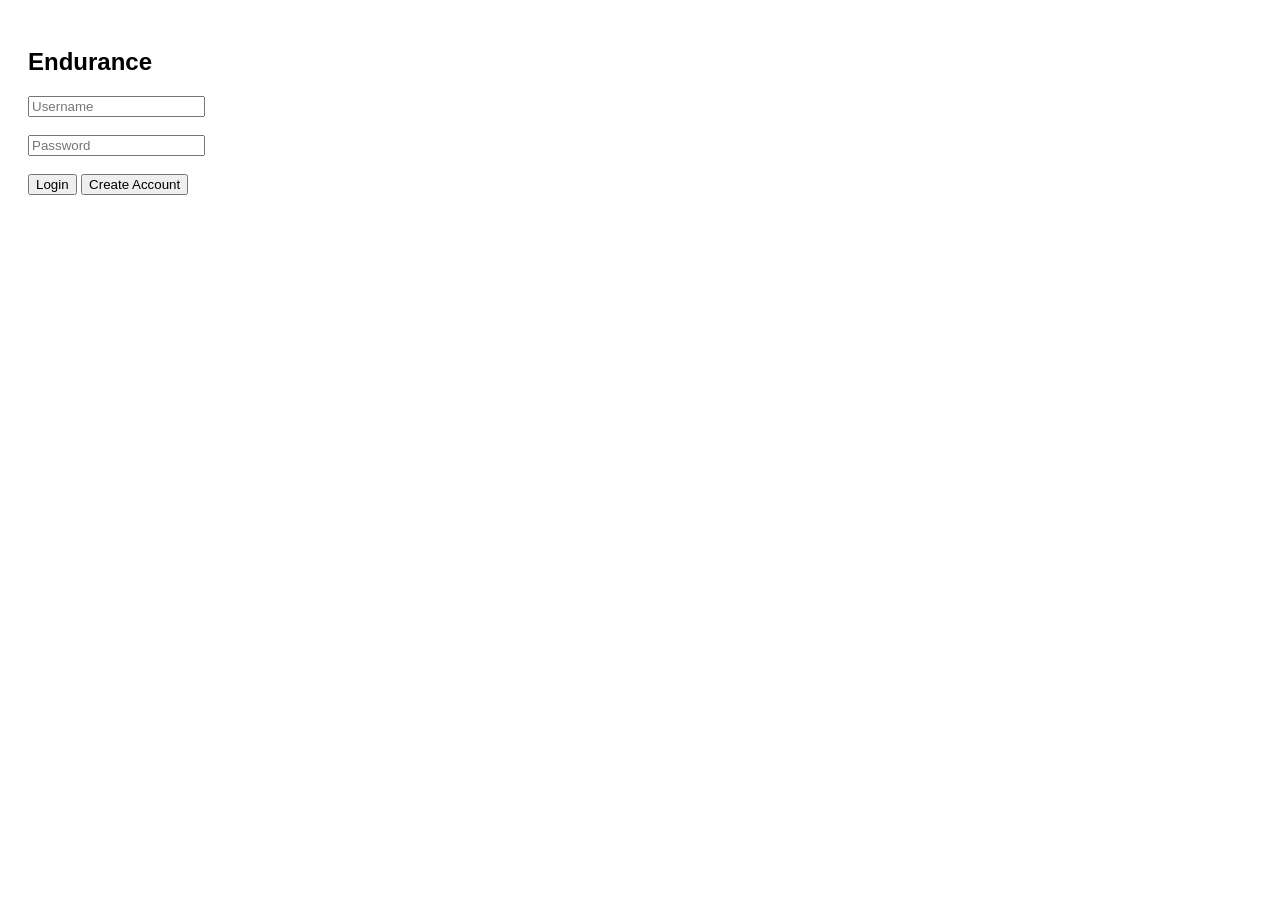
==== web/index.html @ 774ba9e1 "Attempted various bug fixes, and trying to fix history from not loading (rewrote how history works k" ====
<!DOCTYPE html>
<html>

<head>
    <title>Endurance Client</title>
    <script type="text/javascript" src="/eel.js"></script>
    <style>
        body {
            font-family: sans-serif;
            padding: 20px;
        }

        #chat-section {
            display: none;
        }

        #chat-history {
            border: 1px solid #ccc;
            height: 300px;
            overflow-y: scroll;
            padding: 10px;
            margin-bottom: 10px;
            width: 400px;
        }
    </style>
</head>

<body>

    <div id="login-section">
        <h2>Endurance</h2>
        <input type="text" id="username" placeholder="Username"
            onkeydown="if(event.key === 'Enter') document.getElementById('password').focus()"><br><br>
        <input type="password" id="password" placeholder="Password"
            onkeydown="if(event.key === 'Enter') triggerPython('login')"><br><br>

        <button onclick="triggerPython('login')">Login</button>
        <button onclick="triggerPython('create')">Create Account</button>

        <p id="status-text"></p>
    </div>

    <div id="chat-section">
        <div style="margin-bottom: 10px;">
            <h2 style="margin-top: 0; margin-bottom: 5px;">Room: <span id="chat-title">Server</span></h2>
            <input type="text" id="dm-user-input" placeholder="User to DM..."
                onkeydown="if(event.key === 'Enter') switchChat()">
            <button onclick="switchChat()">DM User</button>
            <button onclick="switchToServer()">Back to Server</button>
        </div>

        <div id="chat-history"></div>

        <input type="text" id="message-input" placeholder="Type a message..."
            onkeydown="if(event.key === 'Enter') sendMessage()">
        <button onclick="sendMessage()">Send</button>
    </div>

    <script>
        let myUsername = "";
        let currentChannel = "General";
        let chatData = { "General": "" };

        async function triggerPython(actionType) {
            myUsername = document.getElementById("username").value.toLowerCase().trim();
            let pass = document.getElementById("password").value;
            document.getElementById("status-text").innerText = "Connecting...";
            await eel.start_client_logic(myUsername, pass, actionType)();
        }

        // unique channel names
        function getDMChannel(user1, user2) {
            let users = [user1.toLowerCase(), user2.toLowerCase()].sort();
            return "DM_" + users[0] + "_" + users[1];
        }

        function switchChat() {
            let targetUser = document.getElementById("dm-user-input").value.trim().toLowerCase();
            if (targetUser === "" || targetUser === myUsername) return;

            currentChannel = getDMChannel(myUsername, targetUser);
            document.getElementById("chat-title").innerText = "DM: " + targetUser;
            document.getElementById("dm-user-input").value = "";
            refreshChatBox();
        }

        function switchToServer() {
            currentChannel = "General";
            document.getElementById("chat-title").innerText = "Server";
            document.getElementById("chat-history").innerHTML = "<i>Loading server chat...</i>";
    
            eel.send_chat_action("get_history", "General")();        
        }

        function refreshChatBox() {
            if (!chatData[currentChannel]) chatData[currentChannel] = "";
            let historyBox = document.getElementById("chat-history");
            historyBox.innerHTML = chatData[currentChannel];
            historyBox.scrollTop = historyBox.scrollHeight;
        }

        function sendMessage() {
            let msg = document.getElementById("message-input").value;
            if (msg.trim() !== "") {
                eel.send_chat_message(msg, currentChannel)();
                document.getElementById("message-input").value = "";
            }
        }

        eel.expose(updateLoginStatus);
        function updateLoginStatus(text) {
            document.getElementById("status-text").innerText = text;
        }

        eel.expose(showChatWindow);
        function showChatWindow() {
            document.getElementById("login-section").style.display = "none";
            document.getElementById("chat-section").style.display = "block";
            refreshChatBox();
        }

        eel.expose(receiveMessageUI);
        function receiveMessageUI(sender, text, channel = "General") {
            if (!chatData[channel]) chatData[channel] = "";
            chatData[channel] += `<div><b>${sender}:</b> ${text}</div>`;

            if (channel === currentChannel) {
                refreshChatBox();
            }
        }


        function requestHistory(channelName) {
            eel.send_chat_action("get_history", channelName)();
        }

        function switchChat() {
            let targetUser = document.getElementById("dm-user-input").value.trim().toLowerCase();
            if (targetUser === "" || targetUser === myUsername) return;

            currentChannel = getDMChannel(myUsername, targetUser);
            document.getElementById("chat-title").innerText = "DM: " + targetUser;

            document.getElementById("chat-history").innerHTML = "<i>Loading conversation...</i>";

            eel.send_chat_action("get_history", currentChannel)();
        }

        eel.expose(receiveHistoryUI);
        function receiveHistoryUI(channel, history) {
            let html = "";
            history.forEach(msg => {
                html += `<div class="msg"><b>${msg.sender}:</b> ${msg.message}</div>`;
            });

            chatData[channel] = html;

            if (channel === currentChannel) {
               let historyBox = document.getElementById("chat-history");
                historyBox.innerHTML = html;
                historyBox.scrollTop = historyBox.scrollHeight;
            }
        }
    </script>
</body>

</html>
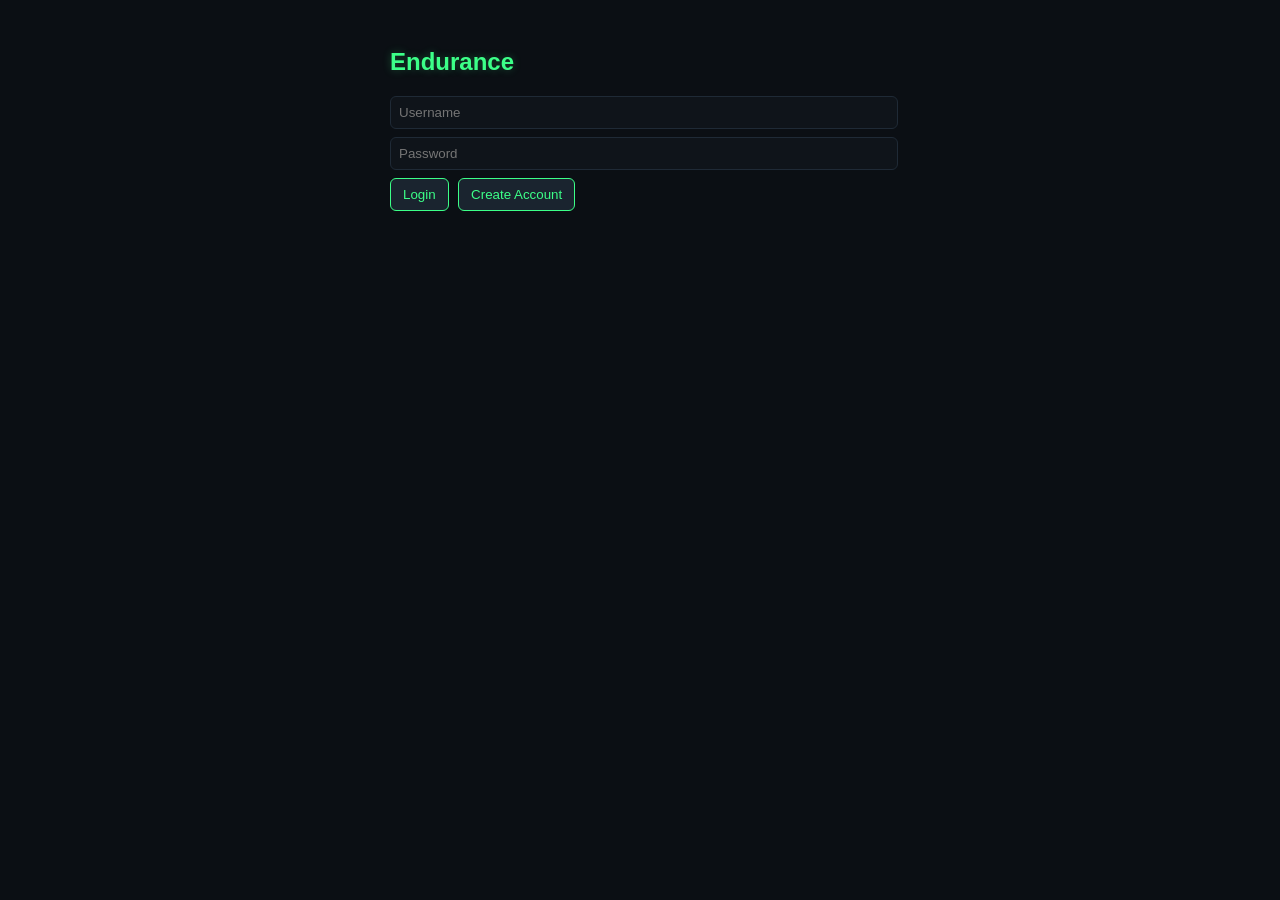
==== commit 78d02a91: "Added coloring and display" ====
--- a/web/index.html
+++ b/web/index.html
@@ -4,10 +4,24 @@
 <head>
     <title>Endurance Client</title>
     <script type="text/javascript" src="/eel.js"></script>
+
     <style>
         body {
-            font-family: sans-serif;
+            font-family: 'Segoe UI', sans-serif;
+            background-color: #0b0f14;
+            color: #e6edf3;
             padding: 20px;
+        }
+
+        #login-section,
+        #chat-section {
+            max-width: 500px;
+            margin: auto;
+        }
+
+        h2 {
+            color: #3cff88;
+            text-shadow: 0 0 8px #3cff8844;
         }
 
         #chat-section {
@@ -15,24 +29,97 @@
         }
 
         #chat-history {
-            border: 1px solid #ccc;
-            height: 300px;
-            overflow-y: scroll;
+            background-color: #111821;
+            border: 1px solid #1f2a36;
+            height: 320px;
+            overflow-y: auto;
             padding: 10px;
             margin-bottom: 10px;
-            width: 400px;
+            border-radius: 8px;
+        }
+
+        .msg {
+            margin-bottom: 6px;
+            padding: 6px 8px;
+            border-radius: 6px;
+        }
+
+        .msg.self {
+            background-color: #1b2b22;
+            border-left: 3px solid #3cff88;
+        }
+
+        .msg.other {
+            background-color: #161c24;
+        }
+
+        .msg.system {
+            color: #8899aa;
+            font-style: italic;
+        }
+
+        .msg b {
+            color: #3cff88;
+        }
+
+        input {
+            width: calc(100% - 10px);
+            padding: 8px;
+            margin-bottom: 8px;
+            border-radius: 6px;
+            border: 1px solid #1f2a36;
+            background-color: #0f141a;
+            color: #e6edf3;
+            outline: none;
+        }
+
+        input:focus {
+            border-color: #3cff88;
+            box-shadow: 0 0 6px #3cff8844;
+        }
+
+        button {
+            background-color: #1a242f;
+            color: #3cff88;
+            border: 1px solid #3cff88;
+            padding: 8px 12px;
+            border-radius: 6px;
+            cursor: pointer;
+            margin-right: 5px;
+            transition: 0.2s;
+        }
+
+        button:hover {
+            background-color: #3cff88;
+            color: #0b0f14;
+        }
+
+        #chat-title {
+            color: #3cff88;
+        }
+
+        #chat-history::-webkit-scrollbar {
+            width: 6px;
+        }
+
+        #chat-history::-webkit-scrollbar-thumb {
+            background: #3cff88;
+            border-radius: 4px;
         }
     </style>
 </head>
 
 <body>
 
+    <!-- LOGIN -->
     <div id="login-section">
         <h2>Endurance</h2>
+
         <input type="text" id="username" placeholder="Username"
-            onkeydown="if(event.key === 'Enter') document.getElementById('password').focus()"><br><br>
+            onkeydown="if(event.key === 'Enter') document.getElementById('password').focus()">
+
         <input type="password" id="password" placeholder="Password"
-            onkeydown="if(event.key === 'Enter') triggerPython('login')"><br><br>
+            onkeydown="if(event.key === 'Enter') triggerPython('login')">
 
         <button onclick="triggerPython('login')">Login</button>
         <button onclick="triggerPython('create')">Create Account</button>
@@ -40,19 +127,22 @@
         <p id="status-text"></p>
     </div>
 
+    <!-- CHAT -->
     <div id="chat-section">
-        <div style="margin-bottom: 10px;">
-            <h2 style="margin-top: 0; margin-bottom: 5px;">Room: <span id="chat-title">Server</span></h2>
-            <input type="text" id="dm-user-input" placeholder="User to DM..."
-                onkeydown="if(event.key === 'Enter') switchChat()">
-            <button onclick="switchChat()">DM User</button>
-            <button onclick="switchToServer()">Back to Server</button>
-        </div>
+
+        <h2>Room: <span id="chat-title">Server</span></h2>
+
+        <input type="text" id="dm-user-input" placeholder="User to DM..."
+            onkeydown="if(event.key === 'Enter') switchToDM()">
+
+        <button onclick="switchToDM()">DM User</button>
+        <button onclick="switchToServer()">Back to Server</button>
 
         <div id="chat-history"></div>
 
         <input type="text" id="message-input" placeholder="Type a message..."
             onkeydown="if(event.key === 'Enter') sendMessage()">
+
         <button onclick="sendMessage()">Send</button>
     </div>
 
@@ -61,46 +151,60 @@
         let currentChannel = "General";
         let chatData = { "General": "" };
 
+        function capitalizeName(name) {
+            if (!name) return "";
+            return name.charAt(0).toUpperCase() + name.slice(1);
+        }
+
+
         async function triggerPython(actionType) {
             myUsername = document.getElementById("username").value.toLowerCase().trim();
             let pass = document.getElementById("password").value;
+
             document.getElementById("status-text").innerText = "Connecting...";
             await eel.start_client_logic(myUsername, pass, actionType)();
         }
 
-        // unique channel names
         function getDMChannel(user1, user2) {
-            let users = [user1.toLowerCase(), user2.toLowerCase()].sort();
-            return "DM_" + users[0] + "_" + users[1];
-        }
-
-        function switchChat() {
-            let targetUser = document.getElementById("dm-user-input").value.trim().toLowerCase();
-            if (targetUser === "" || targetUser === myUsername) return;
-
-            currentChannel = getDMChannel(myUsername, targetUser);
-            document.getElementById("chat-title").innerText = "DM: " + targetUser;
-            document.getElementById("dm-user-input").value = "";
-            refreshChatBox();
+            let users = [user1.toLowerCase().trim(), user2.toLowerCase().trim()].sort();
+            return "dm_" + users[0] + "_" + users[1];
+        }
+
+        function refreshChatBox() {
+            if (!chatData[currentChannel]) {
+                chatData[currentChannel] = "";
+            }
+
+            let historyBox = document.getElementById("chat-history");
+            historyBox.innerHTML = chatData[currentChannel];
+            historyBox.scrollTop = historyBox.scrollHeight;
         }
 
         function switchToServer() {
             currentChannel = "General";
             document.getElementById("chat-title").innerText = "Server";
             document.getElementById("chat-history").innerHTML = "<i>Loading server chat...</i>";
-    
-            eel.send_chat_action("get_history", "General")();        
-        }
-
-        function refreshChatBox() {
-            if (!chatData[currentChannel]) chatData[currentChannel] = "";
-            let historyBox = document.getElementById("chat-history");
-            historyBox.innerHTML = chatData[currentChannel];
-            historyBox.scrollTop = historyBox.scrollHeight;
+
+            eel.request_channel_history("General")();
+        }
+
+        function switchToDM() {
+            let targetUser = document.getElementById("dm-user-input").value.trim().toLowerCase();
+
+            if (targetUser === "" || targetUser === myUsername) return;
+
+            currentChannel = getDMChannel(myUsername, targetUser);
+            document.getElementById("chat-title").innerText = "DM: " + capitalizeName(targetUser);
+            document.getElementById("dm-user-input").value = "";
+
+            document.getElementById("chat-history").innerHTML = "<i>Loading conversation...</i>";
+
+            eel.request_channel_history(currentChannel)();
         }
 
         function sendMessage() {
             let msg = document.getElementById("message-input").value;
+
             if (msg.trim() !== "") {
                 eel.send_chat_message(msg, currentChannel)();
                 document.getElementById("message-input").value = "";
@@ -116,52 +220,56 @@
         function showChatWindow() {
             document.getElementById("login-section").style.display = "none";
             document.getElementById("chat-section").style.display = "block";
+            currentChannel = "General";
             refreshChatBox();
         }
 
         eel.expose(receiveMessageUI);
         function receiveMessageUI(sender, text, channel = "General") {
             if (!chatData[channel]) chatData[channel] = "";
-            chatData[channel] += `<div><b>${sender}:</b> ${text}</div>`;
+
+            let cls = "msg";
+            if (sender === "SYSTEM") cls += " system";
+            else if (sender === myUsername) cls += " self";
+            else cls += " other";
+
+            chatData[channel] += `
+                <div class="${cls}">
+                    <b>${capitalizeName(sender)}</b>: ${text}
+                </div>
+            `;
 
             if (channel === currentChannel) {
                 refreshChatBox();
             }
-        }
-
-
-        function requestHistory(channelName) {
-            eel.send_chat_action("get_history", channelName)();
-        }
-
-        function switchChat() {
-            let targetUser = document.getElementById("dm-user-input").value.trim().toLowerCase();
-            if (targetUser === "" || targetUser === myUsername) return;
-
-            currentChannel = getDMChannel(myUsername, targetUser);
-            document.getElementById("chat-title").innerText = "DM: " + targetUser;
-
-            document.getElementById("chat-history").innerHTML = "<i>Loading conversation...</i>";
-
-            eel.send_chat_action("get_history", currentChannel)();
         }
 
         eel.expose(receiveHistoryUI);
         function receiveHistoryUI(channel, history) {
             let html = "";
+
             history.forEach(msg => {
-                html += `<div class="msg"><b>${msg.sender}:</b> ${msg.message}</div>`;
+                let cls = "msg";
+                if (msg.sender === "SYSTEM") cls += " system";
+                else if (msg.sender === myUsername) cls += " self";
+                else cls += " other";
+
+                html += `
+                    <div class="${cls}">
+                        <b>${capitalizeName(msg.sender)}</b>: ${msg.message}
+                    </div>
+                `;
             });
 
             chatData[channel] = html;
 
             if (channel === currentChannel) {
-               let historyBox = document.getElementById("chat-history");
+                let historyBox = document.getElementById("chat-history");
                 historyBox.innerHTML = html;
                 historyBox.scrollTop = historyBox.scrollHeight;
             }
         }
     </script>
+
 </body>
-
 </html>
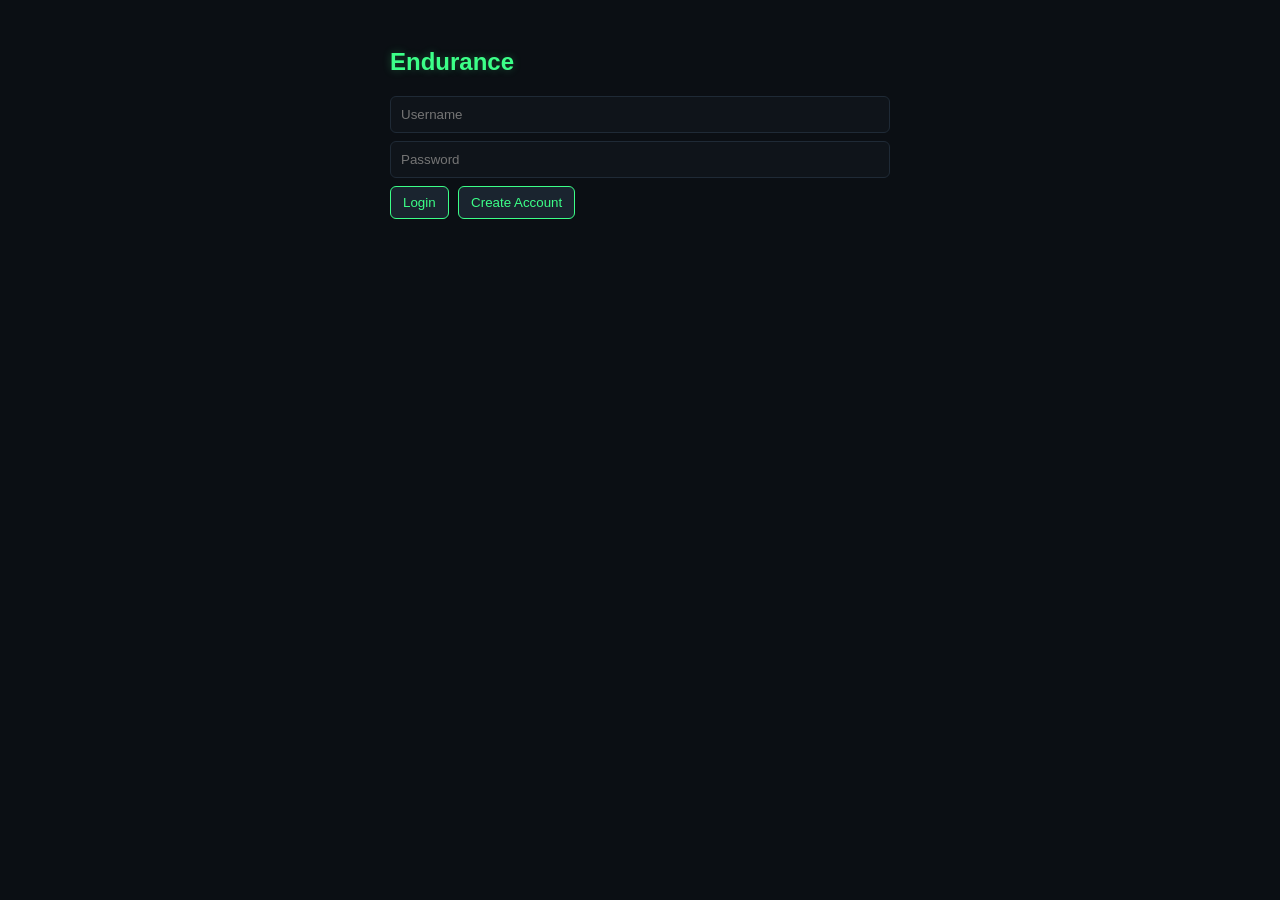
==== commit 5809fea3: "Added multi line support, an exapanding text entry box, shift enter shortcut to create new lines, te" ====
--- a/web/index.html
+++ b/web/index.html
@@ -36,12 +36,20 @@
             padding: 10px;
             margin-bottom: 10px;
             border-radius: 8px;
+            display: flex;
+            flex-direction: column;
+            overflow-x: hidden;
         }
 
         .msg {
             margin-bottom: 6px;
             padding: 6px 8px;
             border-radius: 6px;
+            overflow-wrap: break-word;
+            word-break: break-word;
+            max-width: 100%;
+            box-sizing: border-box;
+            word-wrap: break-word;
         }
 
         .msg.self {
@@ -71,8 +79,30 @@
             background-color: #0f141a;
             color: #e6edf3;
             outline: none;
-        }
-
+            resize: vertical;
+        }
+
+        textarea,
+        input {
+            width: 100%;
+            box-sizing: border-box;
+            padding: 10px;
+            margin-bottom: 8px;
+            border-radius: 6px;
+            border: 1px solid #1f2a36;
+            background-color: #0f141a;
+            color: #e6edf3;
+            outline: none;
+            font-family: 'Segoe UI', sans-serif;
+        }
+
+        textarea {
+            resize: vertical;
+            min-height: 40px;
+            max-height: 150px;
+        }
+
+        textarea:focus,
         input:focus {
             border-color: #3cff88;
             box-shadow: 0 0 6px #3cff8844;
@@ -111,7 +141,6 @@
 
 <body>
 
-    <!-- LOGIN -->
     <div id="login-section">
         <h2>Endurance</h2>
 
@@ -127,7 +156,6 @@
         <p id="status-text"></p>
     </div>
 
-    <!-- CHAT -->
     <div id="chat-section">
 
         <h2>Room: <span id="chat-title">Server</span></h2>
@@ -140,10 +168,16 @@
 
         <div id="chat-history"></div>
 
-        <input type="text" id="message-input" placeholder="Type a message..."
-            onkeydown="if(event.key === 'Enter') sendMessage()">
+        <div style="display: flex; gap: 5px; margin-bottom: 8px;">
+            <input type="file" id="file-input" style="width: auto; margin-bottom: 0;">
+            <button onclick="sendFile()">Send File</button>
+        </div>
+
+        <textarea id="message-input" placeholder="Type a message...  (Shift + Enter for new line)"
+            onkeydown="handleEnter(event)" rows="2"></textarea>
 
         <button onclick="sendMessage()">Send</button>
+
     </div>
 
     <script>
@@ -200,6 +234,50 @@
             document.getElementById("chat-history").innerHTML = "<i>Loading conversation...</i>";
 
             eel.request_channel_history(currentChannel)();
+        }
+
+        function formatMessage(text) {
+            let richText = text.replace(/[&<>'"]/g, tag => ({ //for safety dont remove
+                '&': '&amp;', '<': '&lt;', '>': '&gt;', "'": '&#39;', '"': '&quot;'
+            }[tag]));
+
+            richText = richText.replace(/\*\*(.*?)\*\*/g, '<b>$1</b>');
+
+            richText = richText.replace(/\*(.*?)\*/g, '<i>$1</i>');
+
+            richText = richText.replace(/(^|\s)(https?:\/\/[^\s<]+)/g, '$1<a href="$2" target="_blank" style="color: #3cff88; text-decoration: underline;">$2</a>');
+
+            richText = richText.replace(/\n/g, '<br>');
+            
+            return richText;
+        }
+
+        function sendFile() {
+            const fileInput = document.getElementById('file-input');
+            const file = fileInput.files[0];
+            if (!file) return;
+
+            const reader = new FileReader();
+            reader.onload = function () {
+                const base64String = reader.result;
+
+                let filePayload = {
+                    type: "file",
+                    filename: file.name,
+                    data: base64String
+                };
+
+                eel.send_chat_message(filePayload, currentChannel)();
+                fileInput.value = "";
+            };
+            reader.readAsDataURL(file);
+        }
+
+        function handleEnter(event) {
+            if (event.key === 'Enter' && !event.shiftKey) {
+                event.preventDefault();
+                sendMessage();
+            }
         }
 
         function sendMessage() {
@@ -233,9 +311,14 @@
             else if (sender === myUsername) cls += " self";
             else cls += " other";
 
+            let displayContent = formatMessage(text);
+            if (typeof text === 'object' && text !== null && text.type === 'file') {
+                displayContent = `<a href="${text.data}" download="${text.filename}" style="color: #3cff88; text-decoration: underline;"> Download ${text.filename}</a>`;
+            }
+
             chatData[channel] += `
                 <div class="${cls}">
-                    <b>${capitalizeName(sender)}</b>: ${text}
+                    <b>${capitalizeName(sender)}</b>: ${displayContent}
                 </div>
             `;
 
@@ -254,9 +337,14 @@
                 else if (msg.sender === myUsername) cls += " self";
                 else cls += " other";
 
+                let displayContent = formatMessage(msg.message);
+                if (typeof msg.message === 'object' && msg.message !== null && msg.message.type === 'file') {
+                    displayContent = `<a href="${msg.message.data}" download="${msg.message.filename}" style="color: #3cff88; text-decoration: underline;">Download ${msg.message.filename}</a>`;
+                }
+
                 html += `
                     <div class="${cls}">
-                        <b>${capitalizeName(msg.sender)}</b>: ${msg.message}
+                        <b>${capitalizeName(msg.sender)}</b>: ${displayContent}
                     </div>
                 `;
             });
@@ -272,4 +360,5 @@
     </script>
 
 </body>
+
 </html>
